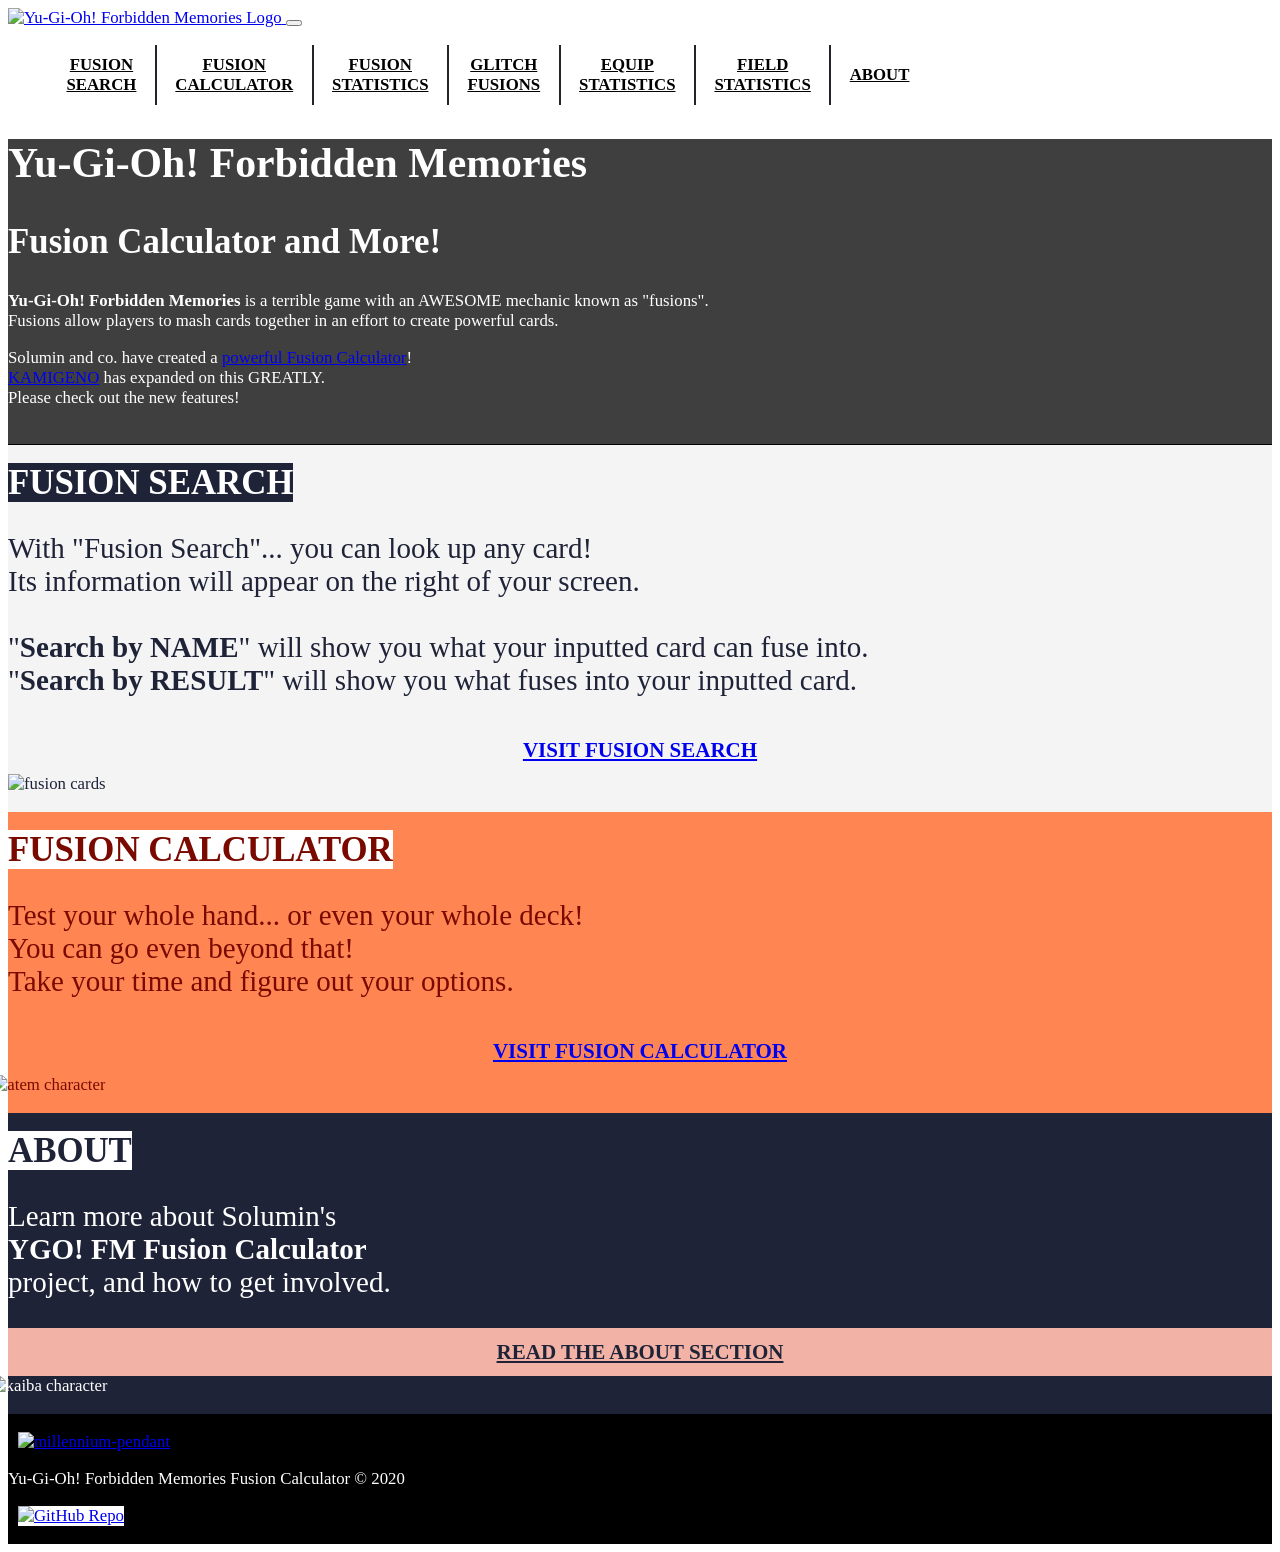
==== index.html @ 2d662b3d "Update index.html" ====
<!DOCTYPE html>
<html lang="en">
    <head>
        <meta charset="UTF-8" />
        <meta name="viewport" content="width=device-width, initial-scale=1.0" />
        <meta name="description" content="Yu-Gi-Oh! Forbidden Memories fusion list" />
        <meta name="keywords" content="Yu-Gi-Oh!, YuGiOh, Forbidden Memories, PlayStation, Fusion" />
        <meta name="robots" content="index, follow" />
        <title>Yu-Gi-Oh! Forbidden Memories Fusion Calculator</title>
        <link rel="icon" type="image/x-icon" href="public/images/yugioh.ico" />
        <link rel="stylesheet" type="text/css" href="public/styles/normalize.css" />
        <link rel="stylesheet" type="text/css" href="public/styles/bootstrap.min.css" />
        <link rel="stylesheet" type="text/css" href="public/styles/home.css" />
        <style>
            :root {
                --shared-spacing: 1.07142857rem; /* 18px reference */
            }

            /* Image 1: No space between navigation buttons and cover image */
            header.navbar {
                padding-bottom: 0 !important;
                margin-bottom: 0 !important;
            }
            main.background-vrains {
                padding-top: 0 !important;
                margin-top: 0 !important;
            }
            .container-main-fm {
                margin-top: 0 !important;
                margin-bottom: 0 !important;
                padding-top: 0 !important;
                padding-bottom: 0 !important;
            }
            .cover-playstation {
                margin-top: 0 !important;
                margin-bottom: 0 !important;
                padding-top: 0 !important;
                padding-bottom: 0 !important;
                display: block;
            }

            /* White space above "FUSION SEARCH" text and GIF; spacing below button */
            .container-fusion-search {
                border-top: 0.11904762rem solid black;
                background-color: rgb(244, 244, 245);
                color: var(--primary-font-color);
                padding-top: var(--shared-spacing) !important;
                padding-bottom: var(--shared-spacing) !important;
                margin-bottom: 0 !important;
            }

            /* R255 G134 B082 orange space above "FUSION CALCULATOR" text and Atem; spacing below button */
            .container-fusion-calculator {
                background-color: rgb(255, 134, 82);
                color: rgb(122, 10, 0);
                padding-top: var(--shared-spacing) !important;
                padding-bottom: var(--shared-spacing) !important;
                margin-bottom: 0 !important;
            }

            /* R30 G35 B55 dark blue space above "ABOUT" text and Kaiba; spacing below button */
            .container-about {
                background: rgb(30, 35, 55);
                color: var(--white-color);
                margin-top: 0 !important;
                margin-bottom: 0 !important;
                padding-top: var(--shared-spacing) !important;
                padding-bottom: var(--shared-spacing) !important;
            }

            /* Section headers flush to top of their section */
            .container-fusion-search h2,
            .container-fusion-calculator h2,
            .container-about h2 {
                margin-top: 0 !important;
                padding-top: 0 !important;
            }

            /* Artwork flush to top of their section */
            .container-fusion-search .img-group,
            .container-fusion-calculator .img-atem,
            .container-about .img-kaiba {
                margin-top: 0 !important;
                margin-bottom: 0 !important;
            }

            /* All buttons have zero bottom margin so section padding controls the exact distance */
            .index-page-button {
                margin-bottom: 0 !important;
            }

            /* Footer spacing */
            footer {
                margin-top: 0 !important;
                padding: 0 !important;
            }
            .footer-bottom {
                padding-top: var(--shared-spacing) !important;
                padding-bottom: var(--shared-spacing) !important;
            }

            /* Navigation buttons: balanced spacing based on text width across every page */
            .navbar-nav {
                display: flex;
                align-items: stretch;
                height: 100%;
            }
            .navbar-nav .nav-item {
                display: flex;
                align-items: stretch;
                justify-content: center;
                flex: 0 0 auto;
                height: 100%;
                border-right: 2px solid #212529 !important;
            }
            .navbar-nav .nav-item:last-child {
                border-right: none !important;
            }
            .navbar-nav .nav-item::after {
                content: none !important;
            }
            .navbar-nav .nav-link {
                text-align: center;
                line-height: 1.15;
                padding: 0.35rem 1.1rem !important;
                font-weight: 700;
                display: flex;
                flex-direction: column;
                justify-content: center;
                align-items: center;
                white-space: nowrap;
                height: 100%;
                min-height: 2.85714286rem;
            }
        </style>
    </head>

    <body class="d-flex flex-column min-vh-100">
        <header class="navbar navbar-expand-lg navbar-light bg-light flex-column flex-md-row pb-0 mb-0">
            <a class="navbar-brand text-truncate" href="index.html">
                <img
                    class="img-fluid ml-4"
                    id="logo"
                    src="public/images/logo.png"
                    alt="Yu-Gi-Oh! Forbidden Memories Logo"
                />
            </a>
            <button
                class="navbar-toggler"
                type="button"
                data-toggle="collapse"
                data-target="#navbarSupportedContent"
                aria-controls="navbarSupportedContent"
                aria-expanded="false"
                aria-label="Toggle navigation"
            >
                <span class="navbar-toggler-icon d-md-none p-0 mx-2 collapsed"></span>
            </button>

            <div class="collapse navbar-collapse" id="navbarSupportedContent">
                <ul class="navbar-nav ml-auto">
                    <li class="nav-item">
                        <a class="nav-link text-dark" href="fusion-search.html">
                            <span>Fusion</span>
                            <span>Search</span>
                        </a>
                    </li>
                    <li class="nav-item">
                        <a class="nav-link text-dark" href="fusion-calculator.html">
                            <span>Fusion</span>
                            <span>Calculator</span>
                        </a>
                    </li>
                    <li class="nav-item">
                        <a class="nav-link text-dark" href="fusion-stats.html">
                            <span>Fusion</span>
                            <span>Statistics</span>
                        </a>
                    </li>
                    <li class="nav-item">
                        <a class="nav-link text-dark" href="glitch-fusions.html">
                            <span>Glitch</span>
                            <span>Fusions</span>
                        </a>
                    </li>
                    <li class="nav-item">
                        <a class="nav-link text-dark" href="equip-stats.html">
                            <span>Equip</span>
                            <span>Statistics</span>
                        </a>
                    </li>
                    <li class="nav-item">
                        <a class="nav-link text-dark" href="field-stats.html">
                            <span>Field</span>
                            <span>Statistics</span>
                        </a>
                    </li>
                    <li class="nav-item">
                        <a class="nav-link text-dark" href="about.html">
                            <span>About</span>
                        </a>
                    </li>
                </ul>
            </div>
        </header>

        <main class="container-fluid background-vrains pt-0 mt-0">
            <!-- SECTION 1: Cover image flush with navbar at the top -->
            <section class="row container-main-fm pt-0 mt-0 pb-0 mb-0">
                <div class="col-md-8 offset-md-1 col-lg-5 offset-lg-1 order-sm-12 order-md-1 order-lg-1 d-flex flex-column justify-content-start pt-3 pb-4 my-0">
                    <div>
                        <h1 class="text-main mt-0 mb-3 text-white hero-title index-page-title text-nowrap" style="white-space: nowrap;">Yu-Gi-Oh! Forbidden Memories</h1>
                        <h2 class="text-main mt-4 mb-4 text-white hero-title">Fusion Calculator and More!</h2>
                    </div>

                    <div class="mt-4 mb-0">
                        <p class="mb-3 text-subtext text-white">
                            <strong>Yu-Gi-Oh! Forbidden Memories</strong> is a terrible game with an AWESOME mechanic known as "fusions".<br>
                            Fusions allow players to mash cards together in an effort to create powerful cards.
                        </p>

                        <p class="text-subtext text-white mb-0">
                            Solumin and co. have created a <a href="https://github.com/Solumin/YGO-FM-FusionCalc" target="_blank" rel="noopener noreferrer">powerful Fusion Calculator</a>!<br>
                            <a href="https://www.twitch.tv/KAMIGENO" target="_blank" rel="noopener noreferrer">KAMIGENO</a> has expanded on this GREATLY.<br>
                            Please check out the new features!
                        </p>
                    </div>
                </div>
                <div class="col-md-11 offset-md-1 col-lg-5 offset-lg-1 d-flex justify-content-center align-self-start order-md-2 order-lg-2 m-0 p-0">
                    <img
                        src="public/images/cover_playstation.webp"
                        class="img-fluid cover-playstation d-none d-sm-block m-0 p-0"
                        alt="Yu-Gi-Oh! Forbidden Memories Cover Playstation"
                    />
                </div>
            </section>

            <!-- SECTION 2: White space above "FUSION SEARCH" text and GIF; spacing below button -->
            <section class="row container-fusion-search">
                <div class="col col-lg-5 offset-lg-1 d-flex flex-column justify-content-between pb-0 mb-0">
                    <h2 class="text-main mb-0 mt-0 pt-0">
                        <span class="fusion-search"> FUSION SEARCH </span>
                    </h2>

                    <p class="h3 my-auto text-subtext">
                        With "Fusion Search"... you can look up any card!<br>
                        Its information will appear on the right of your screen.<br>
                        <br>
                        "<strong>Search by NAME</strong>" will show you what your inputted card can fuse into.<br>
                        "<strong>Search by RESULT</strong>" will show you what fuses into your inputted card.
                    </p>

                    <div class="d-flex flex-column flex-md-row mb-0 pb-0">
                        <a href="fusion-search.html" class="btn btn-lg btn-dark mx-md-4 mb-0 index-page-button">Visit Fusion Search</a>
                    </div>
                </div>
                <div class="col col-lg-5 offset-lg-1 d-none d-sm-none d-md-block align-self-start pt-0 mt-0 pb-0 mb-0">
                    <img
                        loading="lazy"
                        src="public/images/fusion.gif"
                        class="img-fluid d-none d-sm-none d-md-block img-group mt-0 mb-0"
                        alt="fusion cards"
                    />
                </div>
            </section>

            <!-- SECTION 3: R255 G134 B082 orange space above "FUSION CALCULATOR" text and Atem; spacing below button -->
            <section class="row container-fusion-calculator">
                <div class="col col-lg-5 offset-lg-1 d-flex flex-column justify-content-between pb-0 mb-0">
                    <h2 class="text-main mb-0 mt-0 pt-0">
                        <span class="fusion-calculator"> FUSION CALCULATOR </span>
                    </h2>

                    <p class="h3 my-auto text-subtext">
                        Test your whole hand... or even your whole deck!<br>
                        You can go even beyond that!<br>
                        Take your time and figure out your options.<br>
                    </p>

                    <div class="d-flex flex-column flex-md-row mb-0 pb-0">
                        <a href="fusion-calculator.html" class="btn btn-lg btn-light mx-md-4 mb-0 index-page-button">Visit Fusion Calculator</a>
                    </div>
                </div>
                <div class="col col-lg-5 offset-lg-1 d-none d-sm-none d-md-flex justify-content-md-end align-self-start pt-0 mt-0 pb-0 mb-0">
                    <img
                        loading="lazy"
                        src="public/images/atem.png"
                        class="img-fluid d-none d-sm-none d-md-block img-group img-atem mt-0 mb-0"
                        alt="atem character"
                    />
                </div>
            </section>

            <!-- SECTION 4: R30 G35 B55 dark blue space above "ABOUT" text and Kaiba; spacing below button -->
            <section class="row container-about">
                <div class="col col-lg-5 offset-lg-1 pt-0 pb-0 my-0 d-flex flex-column justify-content-between">
                    <h2 class="text-main mb-0 mt-0 pt-0"><span class="about-title"> ABOUT </span></h2>

                    <p class="h3 my-auto text-subtext">
                        Learn more about Solumin's<br>
                        <strong>YGO! FM Fusion Calculator</strong><br>
                        project, and how to get involved.
                    </p>

                    <div class="d-flex flex-column flex-md-row mb-0 pb-0">
                        <a href="about.html" class="btn btn-lg btn-about mb-0 mx-md-4 index-page-button">READ THE ABOUT SECTION</a>
                    </div>
                </div>
                <div class="col col-lg-5 offset-lg-1 pt-0 pb-0 my-0 d-none d-sm-none d-md-block align-self-start">
                    <img
                        loading="lazy"
                        src="public/images/kaiba.png"
                        class="img-fluid mt-0 mb-0 ml-auto d-none d-sm-none d-md-block d-flex img-group img-kaiba"
                        alt="kaiba character"
                    />
                </div>
            </section>
        </main>

        <footer class="container-fluid mt-0 p-0">
            <div class="row footer-bottom m-0">
                <div class="col text-center p-0 my-0">
                    <a
                        class="d-inline m-0 p-0 text-decoration-none"
                        href="index.html"
                        rel="noopener noreferrer"
                    >
                        <img
                            loading="lazy"
                            class="millennium-pendant"
                            src="public/images/item.png"
                            alt="millennium-pendant"
                        />
                    </a>
                    <p class="my-0 text-white d-inline">
                        Yu-Gi-Oh! Forbidden Memories Fusion Calculator © 2020
                    </p>
                    <a
                        class="d-inline m-0 p-0"
                        href="https://github.com/Solumin/YGO-FM-FusionCalc"
                        rel="noopener noreferrer"
                        target="_blank"
                    >
                        <img
                            loading="lazy"
                            class="gh-logo"
                            src="https://simpleicons.org/icons/github.svg"
                            alt="GitHub Repo"
                        />
                    </a>
                </div>
            </div>
        </footer>

        <script type="text/javascript" src="public/javascripts/jquery-3.5.1.min.js"></script>
        <script type="text/javascript" src="public/javascripts/bootstrap.bundle.min.js"></script>
        <script type="text/javascript">
            const ATEM_MANUAL_OFFSET = 0;
            const KAIBA_MANUAL_OFFSET = 2;

            let atemNaturalTransparentPadding = 0;
            let kaibaNaturalTransparentPadding = 0;

            function detectImageTransparency(img, callback) {
                if (!img || !img.complete || img.naturalWidth === 0) return;
                try {
                    const canvas = document.createElement("canvas");
                    canvas.width = img.naturalWidth;
                    canvas.height = img.naturalHeight;
                    const ctx = canvas.getContext("2d");
                    ctx.drawImage(img, 0, 0);
                    const imgData = ctx.getImageData(0, 0, canvas.width, canvas.height).data;

                    let maxX = 0;
                    for (let y = 0; y < canvas.height; y++) {
                        for (let x = canvas.width - 1; x > maxX; x--) {
                            const alpha = imgData[(y * canvas.width + x) * 4 + 3];
                            if (alpha > 15) {
                                maxX = x;
                                break;
                            }
                        }
                    }
                    if (maxX > 0) {
                        callback((canvas.width - 1) - maxX);
                    }
                } catch (e) {
                    // Safe fallback for local file://
                }
            }

            function alignElementsToGif() {
                const fusionGif = document.querySelector(".container-fusion-search .img-group");
                const cover = document.querySelector(".cover-playstation");
                const atem = document.querySelector(".container-fusion-calculator .img-atem");
                const kaiba = document.querySelector(".container-about .img-kaiba");

                if (!fusionGif || fusionGif.offsetParent === null) return;

                if (cover) cover.style.transform = "none";
                if (atem) atem.style.transform = "none";
                if (kaiba) kaiba.style.transform = "none";

                requestAnimationFrame(() => {
                    const gifRight = fusionGif.getBoundingClientRect().right;

                    // 1. Align Playstation Cover
                    if (cover && cover.offsetParent !== null) {
                        const coverRight = cover.getBoundingClientRect().right;
                        cover.style.transform = `translateX(${gifRight - coverRight}px)`;
                    }

                    // 2. Align Atem's right-most pixel to the GIF's right-most pixel
                    if (atem && atem.offsetParent !== null) {
                        const atemRect = atem.getBoundingClientRect();
                        const scaleA = atem.naturalWidth ? (atemRect.width / atem.naturalWidth) : 1;
                        const visiblePaddingScaledA = atemNaturalTransparentPadding * scaleA;
                        const shiftA = (gifRight - atemRect.right) + visiblePaddingScaledA + ATEM_MANUAL_OFFSET;
                        atem.style.transform = `translateX(${shiftA}px)`;
                    }

                    // 3. Align Kaiba's right-most pixel to Atem (+2px offset)
                    if (kaiba && kaiba.offsetParent !== null) {
                        const kaibaRect = kaiba.getBoundingClientRect();
                        const scaleK = kaiba.naturalWidth ? (kaibaRect.width / kaiba.naturalWidth) : 1;
                        const visiblePaddingScaledK = kaibaNaturalTransparentPadding * scaleK;
                        const shiftK = (gifRight - kaibaRect.right) + visiblePaddingScaledK + KAIBA_MANUAL_OFFSET;
                        kaiba.style.transform = `translateX(${shiftK}px)`;
                    }
                });
            }

            function scheduleAlignment() {
                alignElementsToGif();
                requestAnimationFrame(alignElementsToGif);
            }

            window.addEventListener("load", () => {
                const atemImg = document.querySelector(".container-fusion-calculator .img-atem");
                const kaibaImg = document.querySelector(".container-about .img-kaiba");
                if (atemImg) detectImageTransparency(atemImg, val => { atemNaturalTransparentPadding = val; });
                if (kaibaImg) detectImageTransparency(kaibaImg, val => { kaibaNaturalTransparentPadding = val; });
                scheduleAlignment();
            });

            window.addEventListener("resize", scheduleAlignment);

            const fusionGif = document.querySelector(".container-fusion-search .img-group");
            const atemImg = document.querySelector(".container-fusion-calculator .img-atem");
            const kaibaImg = document.querySelector(".container-about .img-kaiba");
            const coverImg = document.querySelector(".cover-playstation");

            if (fusionGif) fusionGif.addEventListener("load", scheduleAlignment);
            if (atemImg) {
                atemImg.addEventListener("load", () => {
                    detectImageTransparency(atemImg, val => { atemNaturalTransparentPadding = val; });
                    scheduleAlignment();
                });
            }
            if (kaibaImg) {
                kaibaImg.addEventListener("load", () => {
                    detectImageTransparency(kaibaImg, val => { kaibaNaturalTransparentPadding = val; });
                    scheduleAlignment();
                });
            }

            if (typeof ResizeObserver !== "undefined") {
                const alignmentObserver = new ResizeObserver(scheduleAlignment);
                if (fusionGif) alignmentObserver.observe(fusionGif);
                if (coverImg) alignmentObserver.observe(coverImg);
                if (atemImg) alignmentObserver.observe(atemImg);
                if (kaibaImg) alignmentObserver.observe(kaibaImg);
            }
        </script>
    </body>
</html>
---- public/styles/home.css ----
/*
 * ------------------------------------------------------------
 * FILE: public/styles/home.css
 * ------------------------------------------------------------
 *
 * Project-wide typography, color palette, navigation bar,
 * section layout, and footer styles for Forbidden Memories.
 */


/*
 * ------------------------------------------------------------
 * 1. ROOT VARIABLES & GLOBAL TYPOGRAPHY
 *
 * Base font sizes, color variables, and typography defaults.
 * ------------------------------------------------------------
 */

:root {
    --black-color: #000000;
    --white-color: #FFFFFF;
    --gray-color: #4E4E4E;
    --primary-font-color: rgb(30, 35, 55);
    --shared-spacing: 1.07142857rem; /* 18px reference based on 16.8px root */
}

html {
    font-size: 16.8px;
}

body,
body *,
body *::before,
body *::after {
    font-family: Verdana !important;
}

body {
    font-size: 1rem;
    color: #000000;
}

/* Nothing used as page text is smaller than H6/base (16.8px). */
small,
.small,
sub,
sup,
.initialism,
.blockquote-footer,
figure.figure figcaption {
    font-size: 0.5rem !important;
}

h1, .h1 { font-size: 41.803776px; }
h2, .h2 { font-size: 34.83648px; }
h3, .h3 { font-size: 29.0304px; }
h4, .h4 { font-size: 24.192px; }
h5, .h5 { font-size: 20.16px; }
h6, .h6 { font-size: 16.8px; }

.text-dark,
.text-body {
    color: #000000 !important;
}

.text-white {
    color: #FFFFFF !important;
}

.text-secondary,
.text-muted,
.text-black-50 {
    color: #4E4E4E !important;
}

.text-main,
.text-subtext {
    font-family: Verdana !important;
}


/*
 * ------------------------------------------------------------
 * 2. FORM & INPUT CONTROLS
 *
 * Input field alignments and micro-adjustments.
 * ------------------------------------------------------------
 */

/* Shift text inside text-entry boxes down by exactly 1px without moving the boxes. */
input[type="text"],
input:not([type]) {
    padding-top: calc(0.375rem + 0.05952381rem);
    padding-bottom: calc(0.375rem - 0.05952381rem);
}


/*
 * ------------------------------------------------------------
 * 3. NAVIGATION BAR
 *
 * Spaced navigation buttons, 2-row link stacking,
 * and unbroken vertical dividers.
 * ------------------------------------------------------------
 */

.navbar {
    flex-direction: row;
    padding-bottom: 0 !important;
    margin-bottom: 0 !important;
}

#logo {
    height: 5rem;
}

/* Each navigation button receives balanced spacing based on text width */
.navbar-nav {
    display: flex;
    align-items: stretch;
    height: 100%;
}

.navbar-nav .nav-item {
    display: flex;
    align-items: stretch;
    justify-content: center;
    flex: 0 0 auto;
    height: 100%;
    border-right: 2px solid #212529 !important;
}

.navbar-nav .nav-item:last-child {
    border-right: none !important;
}

.navbar-nav .nav-item::after {
    content: none !important;
}

.navbar-nav .nav-link {
    font-weight: 700 !important;
    font-size: 1rem !important;
    text-transform: uppercase !important;
    text-align: center;
    line-height: 1.15;
    padding: 0.35rem 1.1rem !important;
    display: flex;
    flex-direction: column;
    justify-content: center;
    align-items: center;
    white-space: nowrap;
    height: 100%;
    min-height: 2.85714286rem;
}


/*
 * ------------------------------------------------------------
 * 4. BACKGROUND THEMES & HERO CONTAINERS
 *
 * Page wrappers, hero animations, and artwork backgrounds.
 * ------------------------------------------------------------
 */

.polymerization {
    width: 100%;
    background: linear-gradient(rgba(0, 0, 0, 0.5), rgba(0, 0, 0, 0.5)),
        url("../images/fusion_background.jpg");
    background-repeat: repeat-y;
    background-position: center;
    background-size: cover;
}

.fusion-calculator-page.polymerization {
    background-repeat: no-repeat;
    background-position: center top;
    background-size: cover;
    background-attachment: fixed;
}

.background-vrains {
    width: 100%;
    background: linear-gradient(rgba(0, 0, 0, 0.5), rgba(0, 0, 0, 0.5)),
        url("../images/background.png");
    background-repeat: no-repeat;
    background-position: center;
    background-size: cover;
}

.hero-title {
    animation: fromlefttoright 1s 1;
}

@keyframes fromlefttoright {
    0% { transform: translateX(-50%); }
    100% { transform: translateX(0%); }
}

#container-space {
    height: 29.76190476rem;
    background: linear-gradient(rgba(0, 0, 0, 0.5), rgba(0, 0, 0, 0.5)),
        url("../images/lost_memories.jpg");
    background-repeat: no-repeat;
    background-position: center;
    background-size: cover;
    text-shadow: 0.11904762rem 0.11904762rem 0.35714286rem black;
}


/*
 * ------------------------------------------------------------
 * 5. CONTENT SECTIONS & BUTTON LAYOUT
 *
 * Section themes, top-header padding, and flush bottom edges.
 * ------------------------------------------------------------
 */

.img-group {
    pointer-events: none;
}

/* Section 1: Main hero container (no space above or below cover image) */
.container-main-fm {
    background: rgba(0, 0, 0, 0.5);
    margin-top: 0 !important;
    margin-bottom: 0 !important;
    padding-top: 0 !important;
    padding-bottom: 0 !important;
}

.cover-playstation {
    display: block;
    margin-top: 0 !important;
    margin-bottom: 0 !important;
}

.index-page-title {
    white-space: nowrap;
}

/* Section 2: Fusion Search (white space above text and GIF; spacing below button) */
.container-fusion-search {
    border-top: 0.11904762rem solid black;
    background-color: rgb(244, 244, 245);
    color: var(--primary-font-color);
    padding-top: var(--shared-spacing) !important;
    padding-bottom: var(--shared-spacing) !important;
    margin-bottom: 0 !important;
}

.fusion-search {
    background-color: var(--primary-font-color);
    color: var(--white-color);
}

/* Section 3: Fusion Calculator (orange space above text and Atem; spacing below button) */
.container-fusion-calculator {
    background-color: rgb(255, 134, 82);
    color: rgb(122, 10, 0);
    padding-top: var(--shared-spacing) !important;
    padding-bottom: var(--shared-spacing) !important;
    margin-bottom: 0 !important;
}

.fusion-calculator {
    background-color: var(--white-color);
}

/* Section 4: About (dark blue space above text and Kaiba; spacing below button) */
.container-about {
    background: rgb(30, 35, 55);
    color: var(--white-color);
    margin-top: 0 !important;
    margin-bottom: 0 !important;
    padding-top: var(--shared-spacing) !important;
    padding-bottom: var(--shared-spacing) !important;
}

/* Section titles flush with section top padding */
.container-fusion-search h2,
.container-fusion-calculator h2,
.container-about h2 {
    margin-top: 0 !important;
    padding-top: 0 !important;
}

.about-title {
    background-color: var(--white-color);
    color: var(--primary-font-color);
}

.btn-about {
    color: rgb(30, 35, 55);
    background-color: rgb(243, 178, 166);
}

.btn-about:hover {
    color: rgb(12, 14, 22);
    background-color: rgb(237, 139, 121);
}

#reset-btn {
    width: 10.71428571rem;
}

/* Bottom elements flush to section bottom */
.container-fusion-search .img-group,
.container-fusion-calculator .img-atem,
.container-about .img-kaiba {
    margin-top: 0 !important;
    margin-bottom: 0 !important;
}

/* The three large content buttons on index.html */
.index-page-button {
    height: 2.85714286rem;
    display: flex;
    align-items: center;
    justify-content: center;
    font-size: 1.25rem !important;
    font-weight: 700 !important;
    text-transform: uppercase !important;
    margin-bottom: 0 !important;
}


/*
 * ------------------------------------------------------------
 * 6. FOOTER
 *
 * Page footer and icon dimensions.
 * ------------------------------------------------------------
 */

footer {
    margin-top: 0 !important;
    padding: 0 !important;
}

.footer-bottom {
    background-color: var(--black-color);
    padding-top: var(--shared-spacing) !important;
    padding-bottom: var(--shared-spacing) !important;
}

.millennium-pendant,
.gh-logo {
    height: 1rem;
    width: 1rem;
    margin-left: 0.5952381rem;
}

.gh-logo {
    background-color: #FFFFFF;
}


/*
 * ------------------------------------------------------------
 * 7. RESPONSIVE MEDIA QUERIES
 *
 * Breakpoints for narrow screens and mobile devices.
 * ------------------------------------------------------------
 */

@media (max-width: 45.6547619rem) {
    #container-space {
        height: 17.85714286rem;
    }

    .hero-title {
        text-align: center;
        white-space: nowrap;
        margin-left: -0.89285714rem;
        margin-right: -0.89285714rem;
    }

    .text-subtext {
        font-size: 1.2rem;
    }

    .footer-bottom {
        font-size: 1rem;
    }
}


/*
 * ------------------------------------------------------------
 * END OF FILE
 * ------------------------------------------------------------
 */
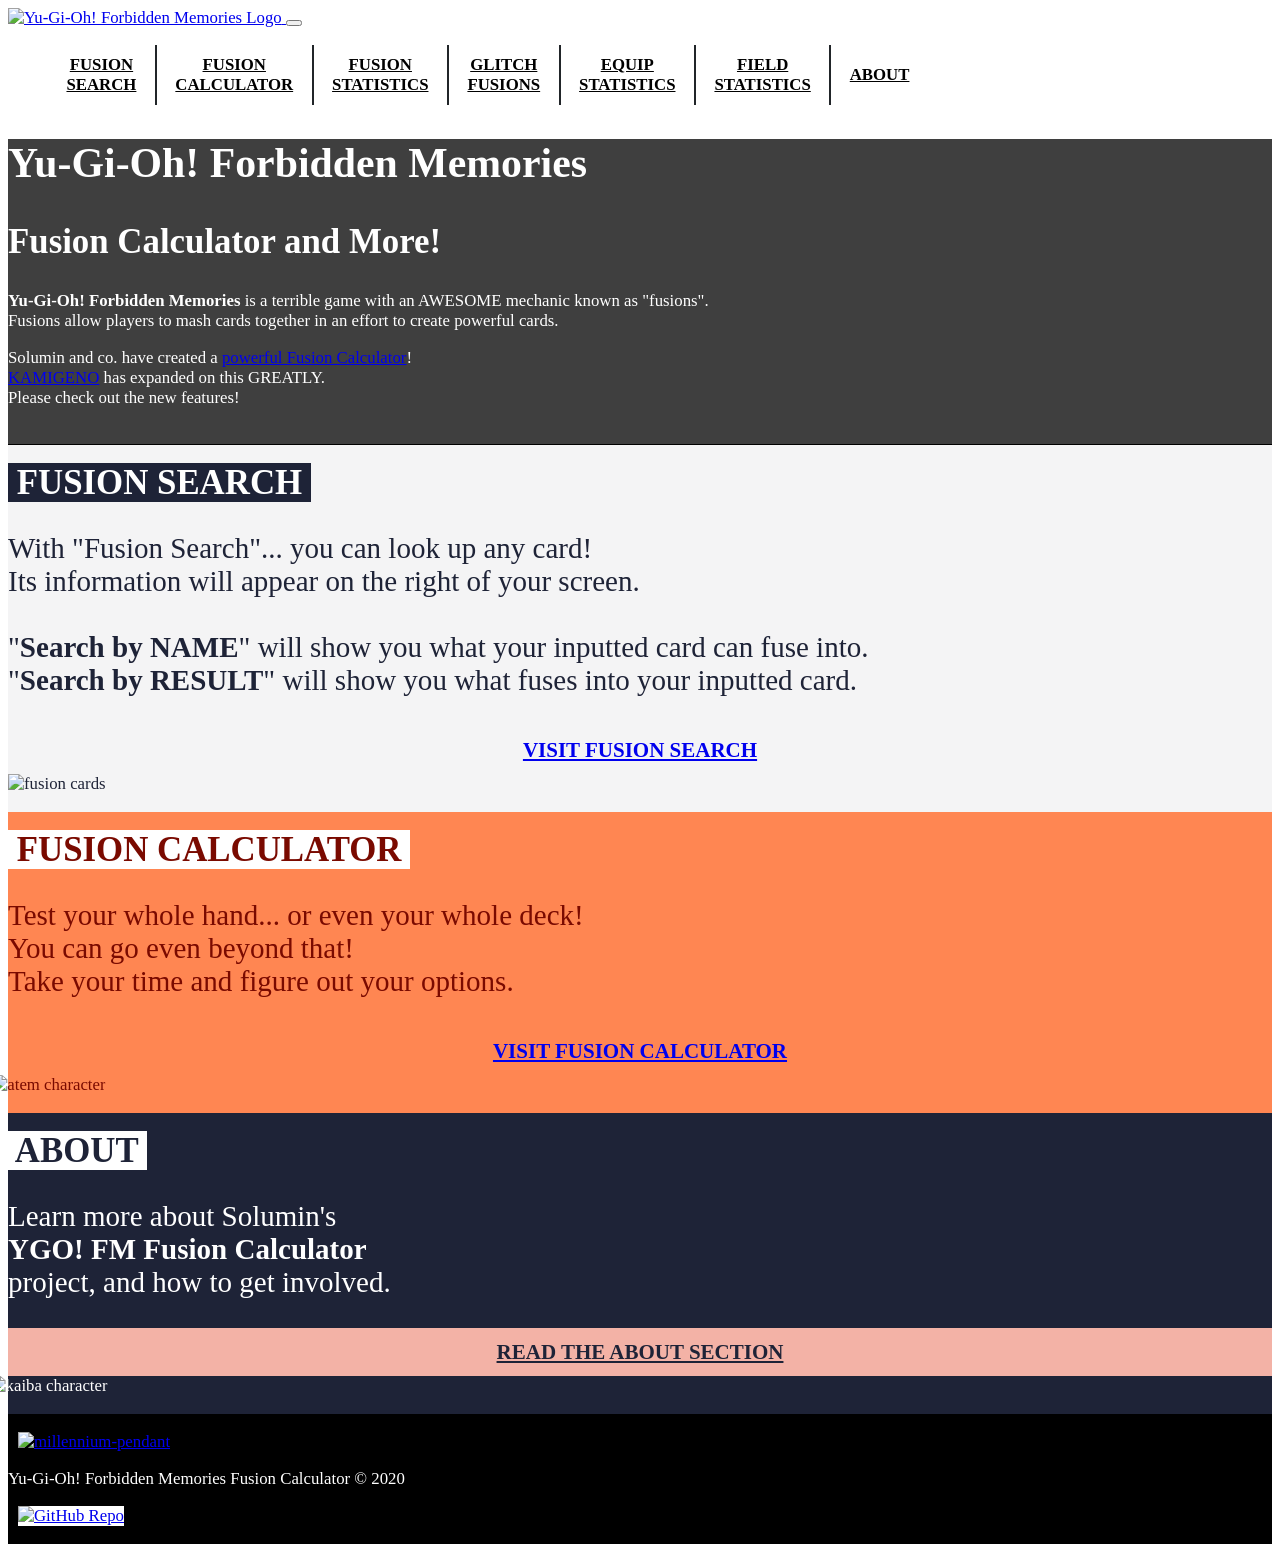
==== commit 73b4928f: "Update index.html" ====
--- a/index.html
+++ b/index.html
@@ -239,7 +239,7 @@
             <section class="row container-fusion-search">
                 <div class="col col-lg-5 offset-lg-1 d-flex flex-column justify-content-between pb-0 mb-0">
                     <h2 class="text-main mb-0 mt-0 pt-0">
-                        <span class="fusion-search"> FUSION SEARCH </span>
+                        <span class="fusion-search"> FUSION SEARCH </span>
                     </h2>
 
                     <p class="h3 my-auto text-subtext">
@@ -268,7 +268,7 @@
             <section class="row container-fusion-calculator">
                 <div class="col col-lg-5 offset-lg-1 d-flex flex-column justify-content-between pb-0 mb-0">
                     <h2 class="text-main mb-0 mt-0 pt-0">
-                        <span class="fusion-calculator"> FUSION CALCULATOR </span>
+                        <span class="fusion-calculator"> FUSION CALCULATOR </span>
                     </h2>
 
                     <p class="h3 my-auto text-subtext">
@@ -294,7 +294,7 @@
             <!-- SECTION 4: R30 G35 B55 dark blue space above "ABOUT" text and Kaiba; spacing below button -->
             <section class="row container-about">
                 <div class="col col-lg-5 offset-lg-1 pt-0 pb-0 my-0 d-flex flex-column justify-content-between">
-                    <h2 class="text-main mb-0 mt-0 pt-0"><span class="about-title"> ABOUT </span></h2>
+                    <h2 class="text-main mb-0 mt-0 pt-0"><span class="about-title"> ABOUT </span></h2>
 
                     <p class="h3 my-auto text-subtext">
                         Learn more about Solumin's<br>
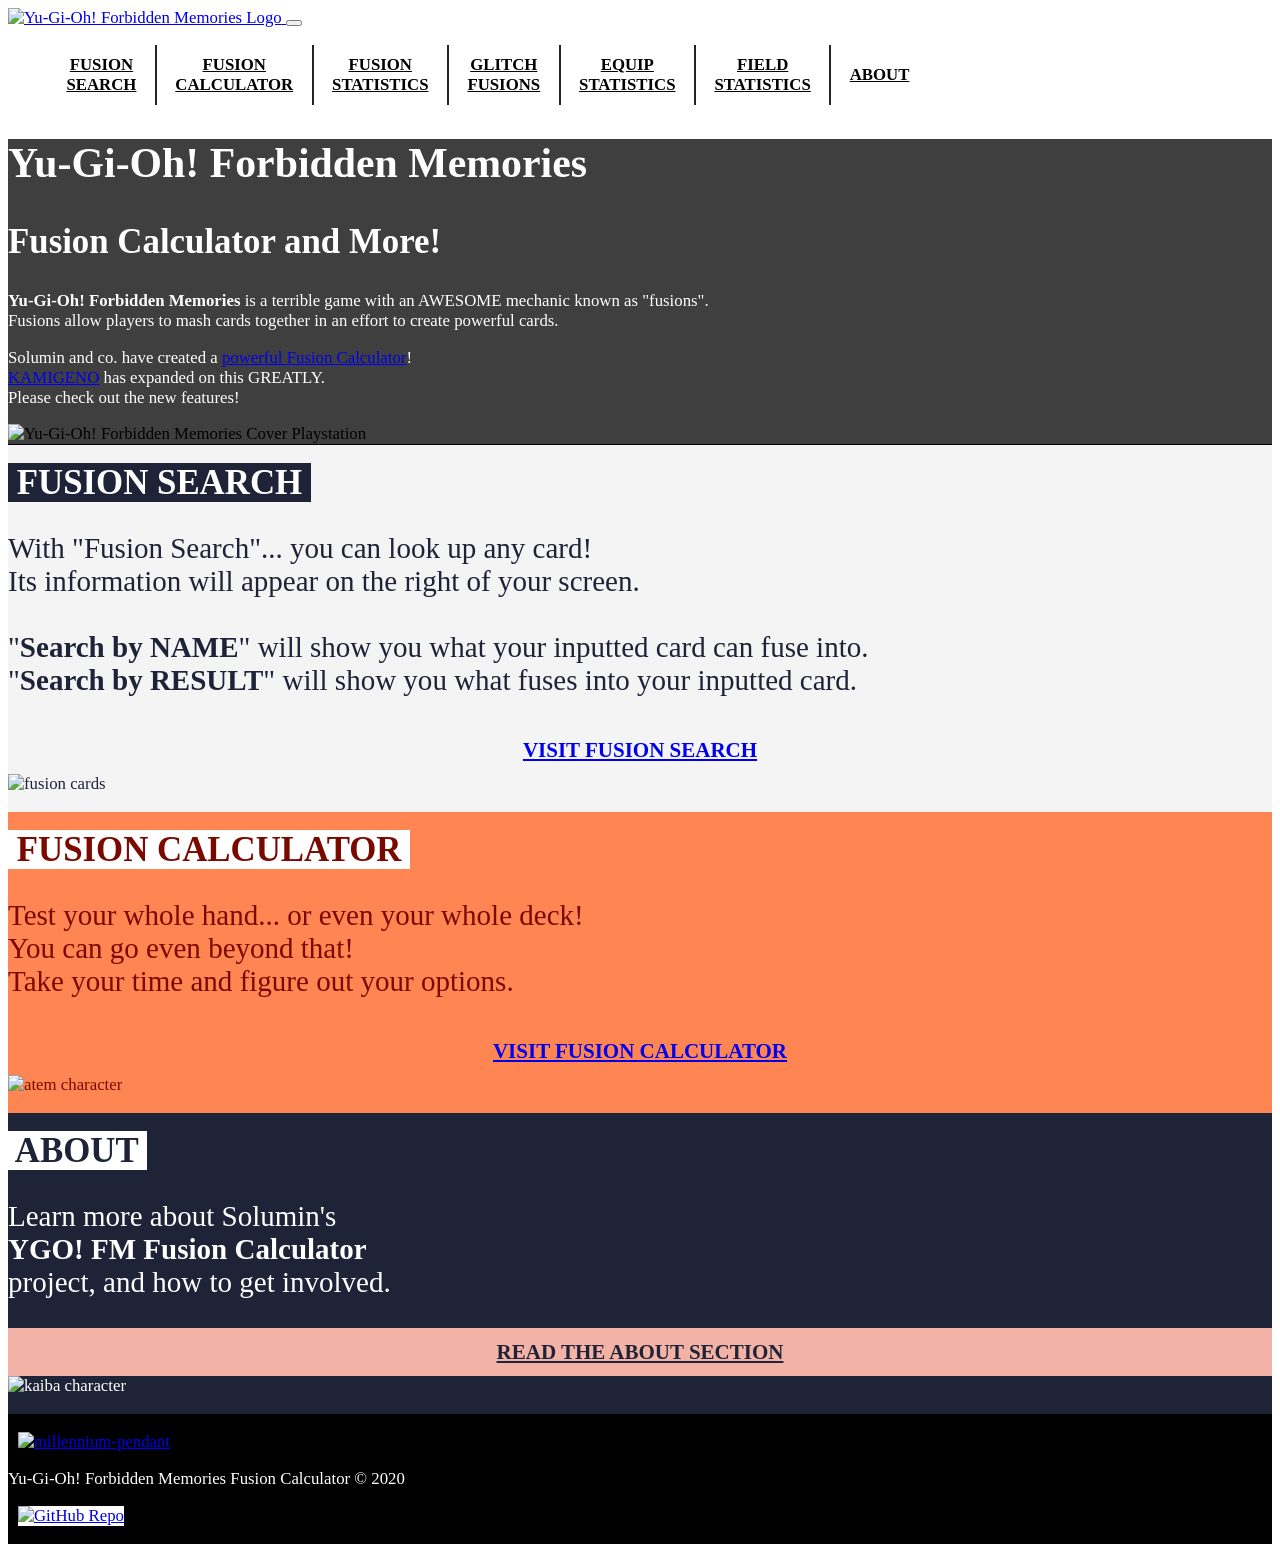
==== commit ce1b47e6: "Update index.html" ====
--- a/index.html
+++ b/index.html
@@ -16,7 +16,7 @@
                 --shared-spacing: 1.07142857rem; /* 18px reference */
             }
 
-            /* Image 1: No space between navigation buttons and cover image */
+            /* Image 1: No space between navigation buttons and cover image. */
             header.navbar {
                 padding-bottom: 0 !important;
                 margin-bottom: 0 !important;
@@ -39,7 +39,7 @@
                 display: block;
             }
 
-            /* White space above "FUSION SEARCH" text and GIF; spacing below button */
+            /* White space above "FUSION SEARCH" text and GIF; Spacing below button. */
             .container-fusion-search {
                 border-top: 0.11904762rem solid black;
                 background-color: rgb(244, 244, 245);
@@ -49,7 +49,7 @@
                 margin-bottom: 0 !important;
             }
 
-            /* R255 G134 B082 orange space above "FUSION CALCULATOR" text and Atem; spacing below button */
+            /* R255 G134 B082 orange space above "FUSION CALCULATOR" text and Atem; Spacing below button. */
             .container-fusion-calculator {
                 background-color: rgb(255, 134, 82);
                 color: rgb(122, 10, 0);
@@ -58,7 +58,7 @@
                 margin-bottom: 0 !important;
             }
 
-            /* R30 G35 B55 dark blue space above "ABOUT" text and Kaiba; spacing below button */
+            /* R30 G35 B55 dark blue space above "ABOUT" text and Kaiba; Spacing below button. */
             .container-about {
                 background: rgb(30, 35, 55);
                 color: var(--white-color);
@@ -68,7 +68,7 @@
                 padding-bottom: var(--shared-spacing) !important;
             }
 
-            /* Section headers flush to top of their section */
+            /* Section headers flush to top of their section. */
             .container-fusion-search h2,
             .container-fusion-calculator h2,
             .container-about h2 {
@@ -76,7 +76,7 @@
                 padding-top: 0 !important;
             }
 
-            /* Artwork flush to top of their section */
+            /* Artwork flush to top of their section. */
             .container-fusion-search .img-group,
             .container-fusion-calculator .img-atem,
             .container-about .img-kaiba {
@@ -84,12 +84,12 @@
                 margin-bottom: 0 !important;
             }
 
-            /* All buttons have zero bottom margin so section padding controls the exact distance */
+            /* All buttons have 0 bottom margin so section padding controls the exact distance. */
             .index-page-button {
                 margin-bottom: 0 !important;
             }
 
-            /* Footer spacing */
+            /* Footer spacing. */
             footer {
                 margin-top: 0 !important;
                 padding: 0 !important;
@@ -99,7 +99,7 @@
                 padding-bottom: var(--shared-spacing) !important;
             }
 
-            /* Navigation buttons: balanced spacing based on text width across every page */
+            /* Navigation buttons: Balanced spacing based on text width across every page. */
             .navbar-nav {
                 display: flex;
                 align-items: stretch;
@@ -205,7 +205,7 @@
         </header>
 
         <main class="container-fluid background-vrains pt-0 mt-0">
-            <!-- SECTION 1: Cover image flush with navbar at the top -->
+            <!-- SECTION 1: Cover image flush with navbar at the top. -->
             <section class="row container-main-fm pt-0 mt-0 pb-0 mb-0">
                 <div class="col-md-8 offset-md-1 col-lg-5 offset-lg-1 order-sm-12 order-md-1 order-lg-1 d-flex flex-column justify-content-start pt-3 pb-4 my-0">
                     <div>
@@ -235,7 +235,7 @@
                 </div>
             </section>
 
-            <!-- SECTION 2: White space above "FUSION SEARCH" text and GIF; spacing below button -->
+            <!-- SECTION 2: White space above "FUSION SEARCH" text and GIF; Spacing below button. -->
             <section class="row container-fusion-search">
                 <div class="col col-lg-5 offset-lg-1 d-flex flex-column justify-content-between pb-0 mb-0">
                     <h2 class="text-main mb-0 mt-0 pt-0">
@@ -264,7 +264,7 @@
                 </div>
             </section>
 
-            <!-- SECTION 3: R255 G134 B082 orange space above "FUSION CALCULATOR" text and Atem; spacing below button -->
+            <!-- SECTION 3: R255 G134 B082 orange space above "FUSION CALCULATOR" text and Atem; Spacing below button. -->
             <section class="row container-fusion-calculator">
                 <div class="col col-lg-5 offset-lg-1 d-flex flex-column justify-content-between pb-0 mb-0">
                     <h2 class="text-main mb-0 mt-0 pt-0">
@@ -291,7 +291,7 @@
                 </div>
             </section>
 
-            <!-- SECTION 4: R30 G35 B55 dark blue space above "ABOUT" text and Kaiba; spacing below button -->
+            <!-- SECTION 4: R30 G35 B55 dark blue space above "ABOUT" text and Kaiba; Spacing below button. -->
             <section class="row container-about">
                 <div class="col col-lg-5 offset-lg-1 pt-0 pb-0 my-0 d-flex flex-column justify-content-between">
                     <h2 class="text-main mb-0 mt-0 pt-0"><span class="about-title"> ABOUT </span></h2>
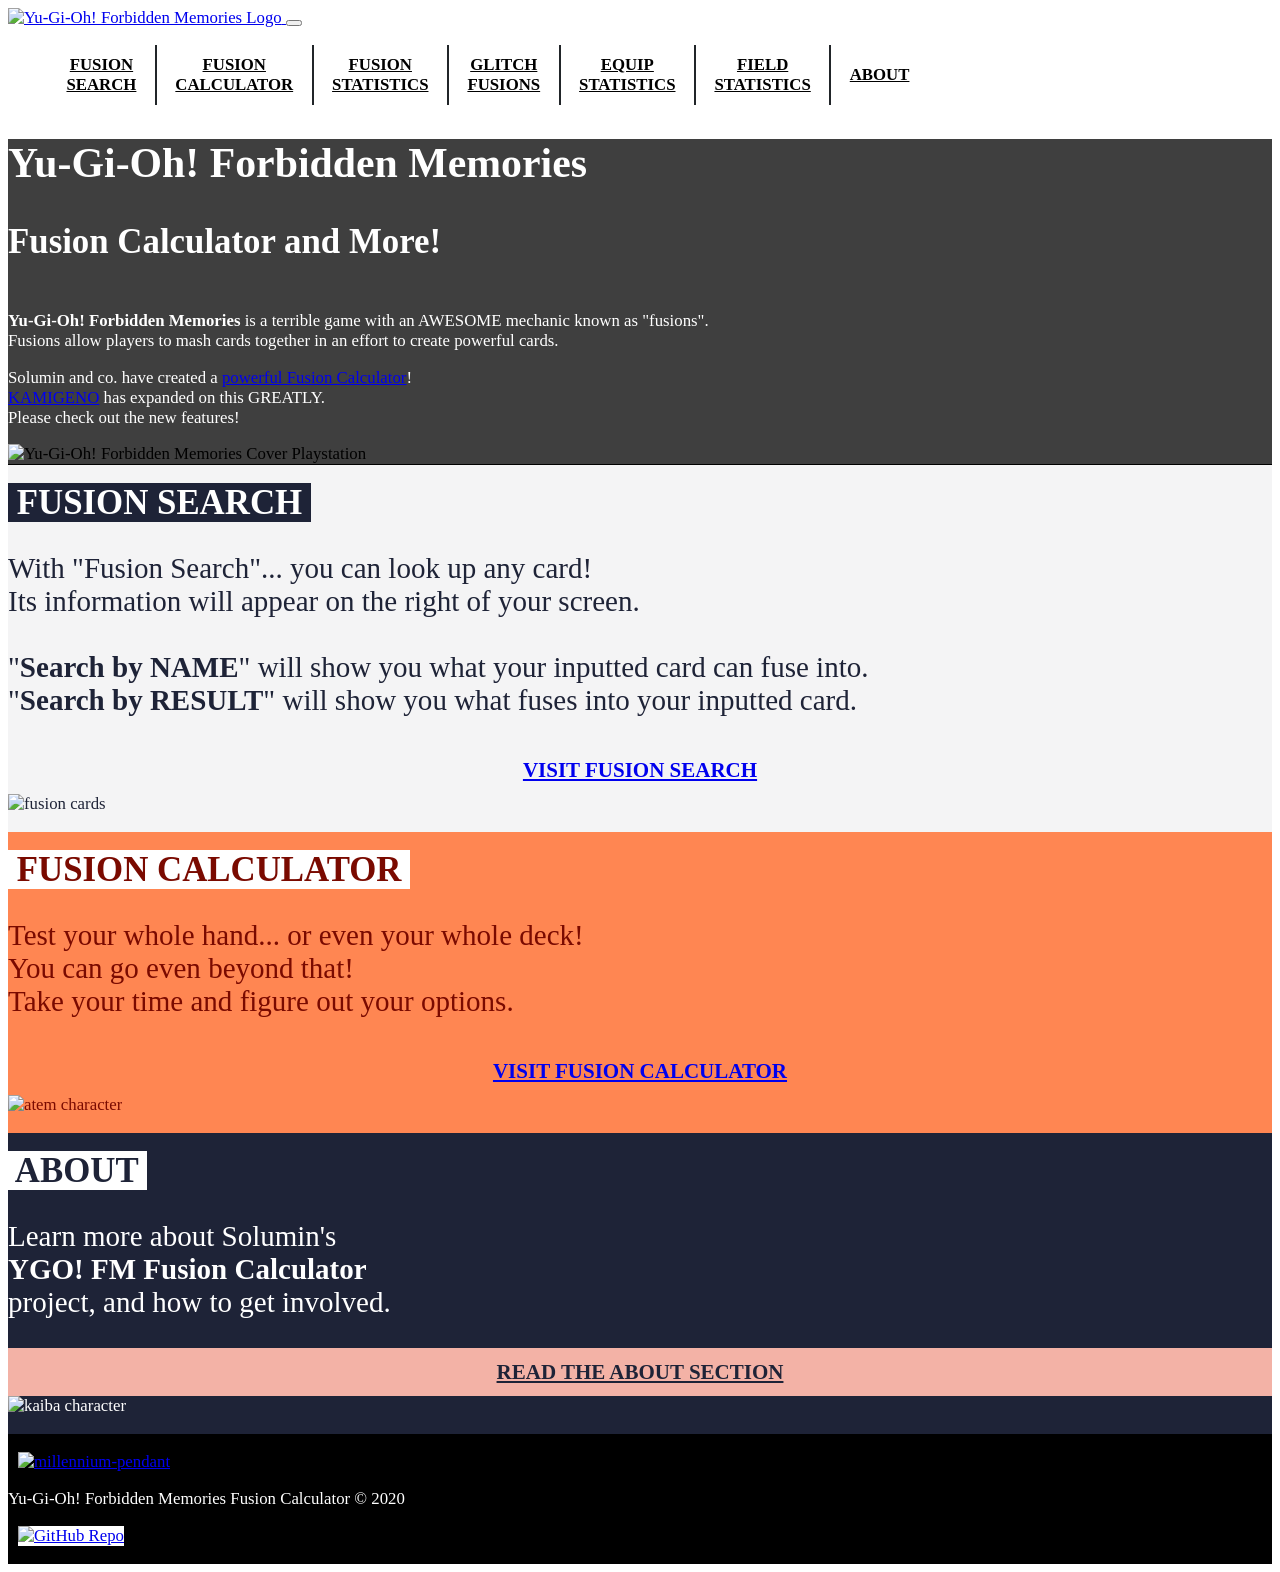
==== commit d307dff5: "Update index.html" ====
--- a/index.html
+++ b/index.html
@@ -11,132 +11,10 @@
         <link rel="stylesheet" type="text/css" href="public/styles/normalize.css" />
         <link rel="stylesheet" type="text/css" href="public/styles/bootstrap.min.css" />
         <link rel="stylesheet" type="text/css" href="public/styles/home.css" />
-        <style>
-            :root {
-                --shared-spacing: 1.07142857rem; /* 18px reference */
-            }
-
-            /* Image 1: No space between navigation buttons and cover image. */
-            header.navbar {
-                padding-bottom: 0 !important;
-                margin-bottom: 0 !important;
-            }
-            main.background-vrains {
-                padding-top: 0 !important;
-                margin-top: 0 !important;
-            }
-            .container-main-fm {
-                margin-top: 0 !important;
-                margin-bottom: 0 !important;
-                padding-top: 0 !important;
-                padding-bottom: 0 !important;
-            }
-            .cover-playstation {
-                margin-top: 0 !important;
-                margin-bottom: 0 !important;
-                padding-top: 0 !important;
-                padding-bottom: 0 !important;
-                display: block;
-            }
-
-            /* White space above "FUSION SEARCH" text and GIF; Spacing below button. */
-            .container-fusion-search {
-                border-top: 0.11904762rem solid black;
-                background-color: rgb(244, 244, 245);
-                color: var(--primary-font-color);
-                padding-top: var(--shared-spacing) !important;
-                padding-bottom: var(--shared-spacing) !important;
-                margin-bottom: 0 !important;
-            }
-
-            /* R255 G134 B082 orange space above "FUSION CALCULATOR" text and Atem; Spacing below button. */
-            .container-fusion-calculator {
-                background-color: rgb(255, 134, 82);
-                color: rgb(122, 10, 0);
-                padding-top: var(--shared-spacing) !important;
-                padding-bottom: var(--shared-spacing) !important;
-                margin-bottom: 0 !important;
-            }
-
-            /* R30 G35 B55 dark blue space above "ABOUT" text and Kaiba; Spacing below button. */
-            .container-about {
-                background: rgb(30, 35, 55);
-                color: var(--white-color);
-                margin-top: 0 !important;
-                margin-bottom: 0 !important;
-                padding-top: var(--shared-spacing) !important;
-                padding-bottom: var(--shared-spacing) !important;
-            }
-
-            /* Section headers flush to top of their section. */
-            .container-fusion-search h2,
-            .container-fusion-calculator h2,
-            .container-about h2 {
-                margin-top: 0 !important;
-                padding-top: 0 !important;
-            }
-
-            /* Artwork flush to top of their section. */
-            .container-fusion-search .img-group,
-            .container-fusion-calculator .img-atem,
-            .container-about .img-kaiba {
-                margin-top: 0 !important;
-                margin-bottom: 0 !important;
-            }
-
-            /* All buttons have 0 bottom margin so section padding controls the exact distance. */
-            .index-page-button {
-                margin-bottom: 0 !important;
-            }
-
-            /* Footer spacing. */
-            footer {
-                margin-top: 0 !important;
-                padding: 0 !important;
-            }
-            .footer-bottom {
-                padding-top: var(--shared-spacing) !important;
-                padding-bottom: var(--shared-spacing) !important;
-            }
-
-            /* Navigation buttons: Balanced spacing based on text width across every page. */
-            .navbar-nav {
-                display: flex;
-                align-items: stretch;
-                height: 100%;
-            }
-            .navbar-nav .nav-item {
-                display: flex;
-                align-items: stretch;
-                justify-content: center;
-                flex: 0 0 auto;
-                height: 100%;
-                border-right: 2px solid #212529 !important;
-            }
-            .navbar-nav .nav-item:last-child {
-                border-right: none !important;
-            }
-            .navbar-nav .nav-item::after {
-                content: none !important;
-            }
-            .navbar-nav .nav-link {
-                text-align: center;
-                line-height: 1.15;
-                padding: 0.35rem 1.1rem !important;
-                font-weight: 700;
-                display: flex;
-                flex-direction: column;
-                justify-content: center;
-                align-items: center;
-                white-space: nowrap;
-                height: 100%;
-                min-height: 2.85714286rem;
-            }
-        </style>
     </head>
 
     <body class="d-flex flex-column min-vh-100">
-        <header class="navbar navbar-expand-lg navbar-light bg-light flex-column flex-md-row pb-0 mb-0">
+        <header class="navbar navbar-expand-lg navbar-light bg-light">
             <a class="navbar-brand text-truncate" href="index.html">
                 <img
                     class="img-fluid ml-4"
@@ -206,15 +84,16 @@
 
         <main class="container-fluid background-vrains pt-0 mt-0">
             <!-- SECTION 1: Cover image flush with navbar at the top. -->
-            <section class="row container-main-fm pt-0 mt-0 pb-0 mb-0">
-                <div class="col-md-8 offset-md-1 col-lg-5 offset-lg-1 order-sm-12 order-md-1 order-lg-1 d-flex flex-column justify-content-start pt-3 pb-4 my-0">
+            <section class="row container-main-fm">
+                <div class="col-md-8 offset-md-1 col-lg-5 offset-lg-1 order-sm-12 order-md-1 d-flex flex-column justify-content-start pt-3 pb-4 my-0">
                     <div>
-                        <h1 class="text-main mt-0 mb-3 text-white hero-title index-page-title text-nowrap" style="white-space: nowrap;">Yu-Gi-Oh! Forbidden Memories</h1>
+                        <h1 class="text-main mt-0 mb-3 text-white hero-title index-page-title">Yu-Gi-Oh! Forbidden Memories</h1>
                         <h2 class="text-main mt-4 mb-4 text-white hero-title">Fusion Calculator and More!</h2>
                     </div>
 
                     <div class="mt-4 mb-0">
                         <p class="mb-3 text-subtext text-white">
+                             <br>
                             <strong>Yu-Gi-Oh! Forbidden Memories</strong> is a terrible game with an AWESOME mechanic known as "fusions".<br>
                             Fusions allow players to mash cards together in an effort to create powerful cards.
                         </p>
@@ -226,7 +105,7 @@
                         </p>
                     </div>
                 </div>
-                <div class="col-md-11 offset-md-1 col-lg-5 offset-lg-1 d-flex justify-content-center align-self-start order-md-2 order-lg-2 m-0 p-0">
+                <div class="col-md-11 offset-md-1 col-lg-5 offset-lg-1 d-flex justify-content-center align-self-start order-md-2 m-0 p-0">
                     <img
                         src="public/images/cover_playstation.webp"
                         class="img-fluid cover-playstation d-none d-sm-block m-0 p-0"
@@ -239,7 +118,7 @@
             <section class="row container-fusion-search">
                 <div class="col col-lg-5 offset-lg-1 d-flex flex-column justify-content-between pb-0 mb-0">
                     <h2 class="text-main mb-0 mt-0 pt-0">
-                        <span class="fusion-search"> FUSION SEARCH </span>
+                        <span class="fusion-search">&nbsp;FUSION SEARCH&nbsp;</span>
                     </h2>
 
                     <p class="h3 my-auto text-subtext">
@@ -254,11 +133,11 @@
                         <a href="fusion-search.html" class="btn btn-lg btn-dark mx-md-4 mb-0 index-page-button">Visit Fusion Search</a>
                     </div>
                 </div>
-                <div class="col col-lg-5 offset-lg-1 d-none d-sm-none d-md-block align-self-start pt-0 mt-0 pb-0 mb-0">
+                <div class="col col-lg-5 offset-lg-1 d-none d-md-block align-self-start pt-0 mt-0 pb-0 mb-0">
                     <img
                         loading="lazy"
                         src="public/images/fusion.gif"
-                        class="img-fluid d-none d-sm-none d-md-block img-group mt-0 mb-0"
+                        class="img-fluid img-group"
                         alt="fusion cards"
                     />
                 </div>
@@ -268,7 +147,7 @@
             <section class="row container-fusion-calculator">
                 <div class="col col-lg-5 offset-lg-1 d-flex flex-column justify-content-between pb-0 mb-0">
                     <h2 class="text-main mb-0 mt-0 pt-0">
-                        <span class="fusion-calculator"> FUSION CALCULATOR </span>
+                        <span class="fusion-calculator">&nbsp;FUSION CALCULATOR&nbsp;</span>
                     </h2>
 
                     <p class="h3 my-auto text-subtext">
@@ -281,11 +160,11 @@
                         <a href="fusion-calculator.html" class="btn btn-lg btn-light mx-md-4 mb-0 index-page-button">Visit Fusion Calculator</a>
                     </div>
                 </div>
-                <div class="col col-lg-5 offset-lg-1 d-none d-sm-none d-md-flex justify-content-md-end align-self-start pt-0 mt-0 pb-0 mb-0">
+                <div class="col col-lg-5 offset-lg-1 d-none d-md-flex justify-content-md-end align-self-start pt-0 mt-0 pb-0 mb-0">
                     <img
                         loading="lazy"
                         src="public/images/atem.png"
-                        class="img-fluid d-none d-sm-none d-md-block img-group img-atem mt-0 mb-0"
+                        class="img-fluid img-group img-atem"
                         alt="atem character"
                     />
                 </div>
@@ -294,7 +173,7 @@
             <!-- SECTION 4: R30 G35 B55 dark blue space above "ABOUT" text and Kaiba; Spacing below button. -->
             <section class="row container-about">
                 <div class="col col-lg-5 offset-lg-1 pt-0 pb-0 my-0 d-flex flex-column justify-content-between">
-                    <h2 class="text-main mb-0 mt-0 pt-0"><span class="about-title"> ABOUT </span></h2>
+                    <h2 class="text-main mb-0 mt-0 pt-0"><span class="about-title">&nbsp;ABOUT&nbsp;</span></h2>
 
                     <p class="h3 my-auto text-subtext">
                         Learn more about Solumin's<br>
@@ -306,18 +185,18 @@
                         <a href="about.html" class="btn btn-lg btn-about mb-0 mx-md-4 index-page-button">READ THE ABOUT SECTION</a>
                     </div>
                 </div>
-                <div class="col col-lg-5 offset-lg-1 pt-0 pb-0 my-0 d-none d-sm-none d-md-block align-self-start">
+                <div class="col col-lg-5 offset-lg-1 pt-0 pb-0 my-0 d-none d-md-block align-self-start">
                     <img
                         loading="lazy"
                         src="public/images/kaiba.png"
-                        class="img-fluid mt-0 mb-0 ml-auto d-none d-sm-none d-md-block d-flex img-group img-kaiba"
+                        class="img-fluid ml-auto img-group img-kaiba"
                         alt="kaiba character"
                     />
                 </div>
             </section>
         </main>
 
-        <footer class="container-fluid mt-0 p-0">
+        <footer class="container-fluid">
             <div class="row footer-bottom m-0">
                 <div class="col text-center p-0 my-0">
                     <a
--- a/public/styles/home.css
+++ b/public/styles/home.css
@@ -71,11 +71,6 @@
 .text-muted,
 .text-black-50 {
     color: #4E4E4E !important;
-}
-
-.text-main,
-.text-subtext {
-    font-family: Verdana !important;
 }
 
 
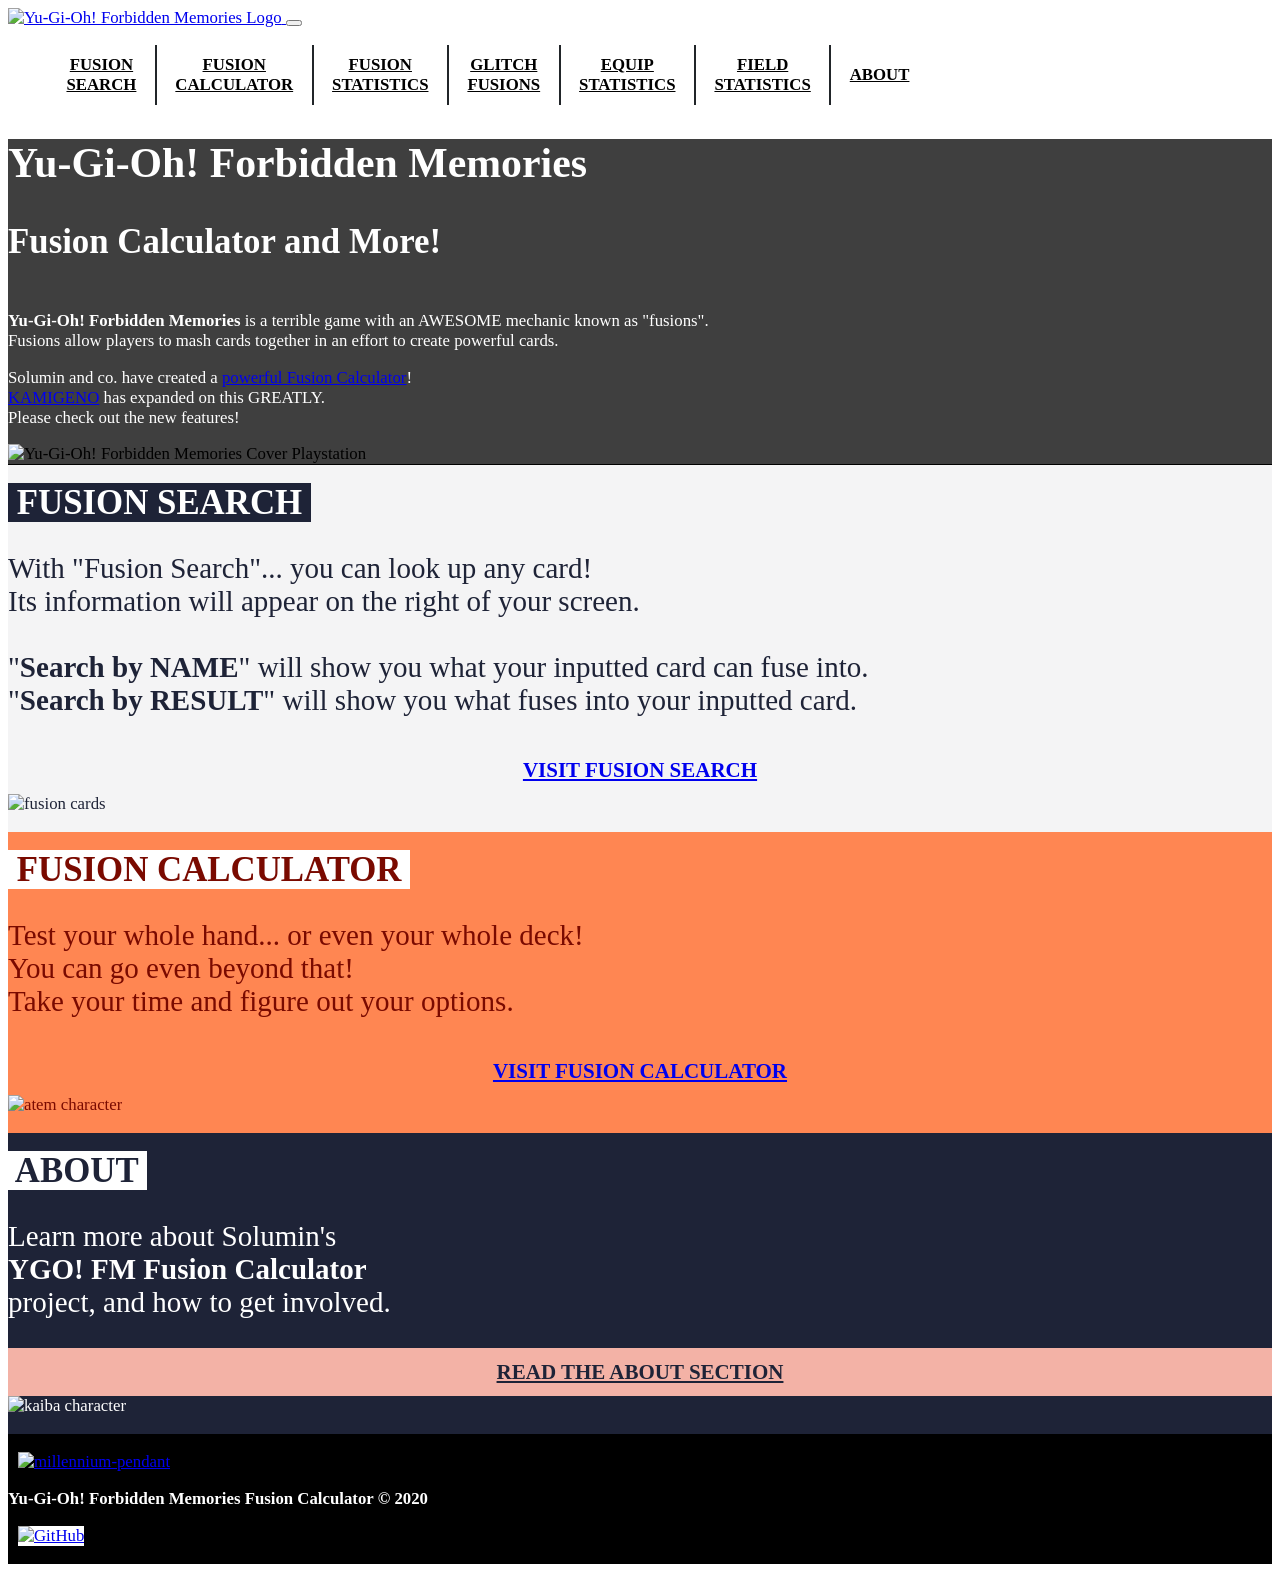
==== commit d964c1c5: "Update index.html" ====
--- a/index.html
+++ b/index.html
@@ -87,13 +87,13 @@
             <section class="row container-main-fm">
                 <div class="col-md-8 offset-md-1 col-lg-5 offset-lg-1 order-sm-12 order-md-1 d-flex flex-column justify-content-start pt-3 pb-4 my-0">
                     <div>
-                        <h1 class="text-main mt-0 mb-3 text-white hero-title index-page-title">Yu-Gi-Oh! Forbidden Memories</h1>
-                        <h2 class="text-main mt-4 mb-4 text-white hero-title">Fusion Calculator and More!</h2>
+                        <h1 class="text-main mt-0 mb-3 text-white hero-title index-page-title"><strong>Yu-Gi-Oh! Forbidden Memories</strong></h1>
+                        <h2 class="text-main mt-4 mb-4 text-white hero-title"><strong>Fusion Calculator and More!</strong></h2>
                     </div>
 
                     <div class="mt-4 mb-0">
                         <p class="mb-3 text-subtext text-white">
-                             <br>
+                            &nbsp;<br>
                             <strong>Yu-Gi-Oh! Forbidden Memories</strong> is a terrible game with an AWESOME mechanic known as "fusions".<br>
                             Fusions allow players to mash cards together in an effort to create powerful cards.
                         </p>
@@ -118,7 +118,7 @@
             <section class="row container-fusion-search">
                 <div class="col col-lg-5 offset-lg-1 d-flex flex-column justify-content-between pb-0 mb-0">
                     <h2 class="text-main mb-0 mt-0 pt-0">
-                        <span class="fusion-search">&nbsp;FUSION SEARCH&nbsp;</span>
+                        <span class="fusion-search"><strong>&nbsp;FUSION SEARCH&nbsp;</strong></span>
                     </h2>
 
                     <p class="h3 my-auto text-subtext">
@@ -147,7 +147,7 @@
             <section class="row container-fusion-calculator">
                 <div class="col col-lg-5 offset-lg-1 d-flex flex-column justify-content-between pb-0 mb-0">
                     <h2 class="text-main mb-0 mt-0 pt-0">
-                        <span class="fusion-calculator">&nbsp;FUSION CALCULATOR&nbsp;</span>
+                        <span class="fusion-calculator"><strong>&nbsp;FUSION CALCULATOR&nbsp;</strong></span>
                     </h2>
 
                     <p class="h3 my-auto text-subtext">
@@ -173,7 +173,7 @@
             <!-- SECTION 4: R30 G35 B55 dark blue space above "ABOUT" text and Kaiba; Spacing below button. -->
             <section class="row container-about">
                 <div class="col col-lg-5 offset-lg-1 pt-0 pb-0 my-0 d-flex flex-column justify-content-between">
-                    <h2 class="text-main mb-0 mt-0 pt-0"><span class="about-title">&nbsp;ABOUT&nbsp;</span></h2>
+                    <h2 class="text-main mb-0 mt-0 pt-0"><span class="about-title"><strong>&nbsp;ABOUT&nbsp;</strong></span></h2>
 
                     <p class="h3 my-auto text-subtext">
                         Learn more about Solumin's<br>
@@ -198,7 +198,7 @@
 
         <footer class="container-fluid">
             <div class="row footer-bottom m-0">
-                <div class="col text-center p-0 my-0">
+                <div class="col text-center my-3">
                     <a
                         class="d-inline m-0 p-0 text-decoration-none"
                         href="index.html"
@@ -211,8 +211,8 @@
                             alt="millennium-pendant"
                         />
                     </a>
-                    <p class="my-0 text-white d-inline">
-                        Yu-Gi-Oh! Forbidden Memories Fusion Calculator © 2020
+                    <p class="my-3 text-white d-inline">
+                        <strong>Yu-Gi-Oh! Forbidden Memories Fusion Calculator © 2020</strong>
                     </p>
                     <a
                         class="d-inline m-0 p-0"
@@ -220,12 +220,7 @@
                         rel="noopener noreferrer"
                         target="_blank"
                     >
-                        <img
-                            loading="lazy"
-                            class="gh-logo"
-                            src="https://simpleicons.org/icons/github.svg"
-                            alt="GitHub Repo"
-                        />
+                        <img class="gh-logo" src="https://simpleicons.org/icons/github.svg" alt="GitHub" />
                     </a>
                 </div>
             </div>
@@ -233,123 +228,5 @@
 
         <script type="text/javascript" src="public/javascripts/jquery-3.5.1.min.js"></script>
         <script type="text/javascript" src="public/javascripts/bootstrap.bundle.min.js"></script>
-        <script type="text/javascript">
-            const ATEM_MANUAL_OFFSET = 0;
-            const KAIBA_MANUAL_OFFSET = 2;
-
-            let atemNaturalTransparentPadding = 0;
-            let kaibaNaturalTransparentPadding = 0;
-
-            function detectImageTransparency(img, callback) {
-                if (!img || !img.complete || img.naturalWidth === 0) return;
-                try {
-                    const canvas = document.createElement("canvas");
-                    canvas.width = img.naturalWidth;
-                    canvas.height = img.naturalHeight;
-                    const ctx = canvas.getContext("2d");
-                    ctx.drawImage(img, 0, 0);
-                    const imgData = ctx.getImageData(0, 0, canvas.width, canvas.height).data;
-
-                    let maxX = 0;
-                    for (let y = 0; y < canvas.height; y++) {
-                        for (let x = canvas.width - 1; x > maxX; x--) {
-                            const alpha = imgData[(y * canvas.width + x) * 4 + 3];
-                            if (alpha > 15) {
-                                maxX = x;
-                                break;
-                            }
-                        }
-                    }
-                    if (maxX > 0) {
-                        callback((canvas.width - 1) - maxX);
-                    }
-                } catch (e) {
-                    // Safe fallback for local file://
-                }
-            }
-
-            function alignElementsToGif() {
-                const fusionGif = document.querySelector(".container-fusion-search .img-group");
-                const cover = document.querySelector(".cover-playstation");
-                const atem = document.querySelector(".container-fusion-calculator .img-atem");
-                const kaiba = document.querySelector(".container-about .img-kaiba");
-
-                if (!fusionGif || fusionGif.offsetParent === null) return;
-
-                if (cover) cover.style.transform = "none";
-                if (atem) atem.style.transform = "none";
-                if (kaiba) kaiba.style.transform = "none";
-
-                requestAnimationFrame(() => {
-                    const gifRight = fusionGif.getBoundingClientRect().right;
-
-                    // 1. Align Playstation Cover
-                    if (cover && cover.offsetParent !== null) {
-                        const coverRight = cover.getBoundingClientRect().right;
-                        cover.style.transform = `translateX(${gifRight - coverRight}px)`;
-                    }
-
-                    // 2. Align Atem's right-most pixel to the GIF's right-most pixel
-                    if (atem && atem.offsetParent !== null) {
-                        const atemRect = atem.getBoundingClientRect();
-                        const scaleA = atem.naturalWidth ? (atemRect.width / atem.naturalWidth) : 1;
-                        const visiblePaddingScaledA = atemNaturalTransparentPadding * scaleA;
-                        const shiftA = (gifRight - atemRect.right) + visiblePaddingScaledA + ATEM_MANUAL_OFFSET;
-                        atem.style.transform = `translateX(${shiftA}px)`;
-                    }
-
-                    // 3. Align Kaiba's right-most pixel to Atem (+2px offset)
-                    if (kaiba && kaiba.offsetParent !== null) {
-                        const kaibaRect = kaiba.getBoundingClientRect();
-                        const scaleK = kaiba.naturalWidth ? (kaibaRect.width / kaiba.naturalWidth) : 1;
-                        const visiblePaddingScaledK = kaibaNaturalTransparentPadding * scaleK;
-                        const shiftK = (gifRight - kaibaRect.right) + visiblePaddingScaledK + KAIBA_MANUAL_OFFSET;
-                        kaiba.style.transform = `translateX(${shiftK}px)`;
-                    }
-                });
-            }
-
-            function scheduleAlignment() {
-                alignElementsToGif();
-                requestAnimationFrame(alignElementsToGif);
-            }
-
-            window.addEventListener("load", () => {
-                const atemImg = document.querySelector(".container-fusion-calculator .img-atem");
-                const kaibaImg = document.querySelector(".container-about .img-kaiba");
-                if (atemImg) detectImageTransparency(atemImg, val => { atemNaturalTransparentPadding = val; });
-                if (kaibaImg) detectImageTransparency(kaibaImg, val => { kaibaNaturalTransparentPadding = val; });
-                scheduleAlignment();
-            });
-
-            window.addEventListener("resize", scheduleAlignment);
-
-            const fusionGif = document.querySelector(".container-fusion-search .img-group");
-            const atemImg = document.querySelector(".container-fusion-calculator .img-atem");
-            const kaibaImg = document.querySelector(".container-about .img-kaiba");
-            const coverImg = document.querySelector(".cover-playstation");
-
-            if (fusionGif) fusionGif.addEventListener("load", scheduleAlignment);
-            if (atemImg) {
-                atemImg.addEventListener("load", () => {
-                    detectImageTransparency(atemImg, val => { atemNaturalTransparentPadding = val; });
-                    scheduleAlignment();
-                });
-            }
-            if (kaibaImg) {
-                kaibaImg.addEventListener("load", () => {
-                    detectImageTransparency(kaibaImg, val => { kaibaNaturalTransparentPadding = val; });
-                    scheduleAlignment();
-                });
-            }
-
-            if (typeof ResizeObserver !== "undefined") {
-                const alignmentObserver = new ResizeObserver(scheduleAlignment);
-                if (fusionGif) alignmentObserver.observe(fusionGif);
-                if (coverImg) alignmentObserver.observe(coverImg);
-                if (atemImg) alignmentObserver.observe(atemImg);
-                if (kaibaImg) alignmentObserver.observe(kaibaImg);
-            }
-        </script>
     </body>
 </html>
--- a/public/styles/home.css
+++ b/public/styles/home.css
@@ -26,6 +26,7 @@
 
 html {
     font-size: 16.8px;
+    overflow-y: scroll;
 }
 
 body,
@@ -68,25 +69,23 @@
 }
 
 .text-secondary,
-.text-muted,
-.text-black-50 {
+.text-muted {
     color: #4E4E4E !important;
 }
 
 
 /*
  * ------------------------------------------------------------
- * 2. FORM & INPUT CONTROLS
- *
- * Input field alignments and micro-adjustments.
- * ------------------------------------------------------------
- */
-
-/* Shift text inside text-entry boxes down by exactly 1px without moving the boxes. */
-input[type="text"],
+ * 2. FORM CONTROLS & INPUT DEFAULTS
+ *
+ * Standard borders and sizing for text entry inputs.
+ * ------------------------------------------------------------
+ */
+
 input:not([type]) {
-    padding-top: calc(0.375rem + 0.05952381rem);
-    padding-bottom: calc(0.375rem - 0.05952381rem);
+    height: 1.54761905rem;
+    border: 0.05952381rem solid black;
+    border-radius: 0.23809524rem;
 }
 
 
@@ -95,12 +94,14 @@
  * 3. NAVIGATION BAR
  *
  * Spaced navigation buttons, 2-row link stacking,
- * and unbroken vertical dividers.
- * ------------------------------------------------------------
- */
-
+ * balanced padding, and unbroken vertical dividers.
+ * ------------------------------------------------------------
+ */
+
+header.navbar,
 .navbar {
     flex-direction: row;
+    padding-top: 0 !important;
     padding-bottom: 0 !important;
     margin-bottom: 0 !important;
 }
@@ -109,7 +110,6 @@
     height: 5rem;
 }
 
-/* Each navigation button receives balanced spacing based on text width */
 .navbar-nav {
     display: flex;
     align-items: stretch;
@@ -158,18 +158,16 @@
  * ------------------------------------------------------------
  */
 
+/* Anchor the Polymerization background artwork to the viewport.
+   Using a fixed attachment prevents the image from rescaling, zooming,
+   or shifting when content height changes dynamically (such as inputting
+   cards or sorting tables) and keeps the background static while scrolling. */
 .polymerization {
     width: 100%;
     background: linear-gradient(rgba(0, 0, 0, 0.5), rgba(0, 0, 0, 0.5)),
         url("../images/fusion_background.jpg");
-    background-repeat: repeat-y;
+    background-repeat: no-repeat;
     background-position: center;
-    background-size: cover;
-}
-
-.fusion-calculator-page.polymerization {
-    background-repeat: no-repeat;
-    background-position: center top;
     background-size: cover;
     background-attachment: fixed;
 }
@@ -193,13 +191,8 @@
 }
 
 #container-space {
-    height: 29.76190476rem;
-    background: linear-gradient(rgba(0, 0, 0, 0.5), rgba(0, 0, 0, 0.5)),
-        url("../images/lost_memories.jpg");
-    background-repeat: no-repeat;
-    background-position: center;
-    background-size: cover;
-    text-shadow: 0.11904762rem 0.11904762rem 0.35714286rem black;
+    height: auto;
+    background: none;
 }
 
 
@@ -290,8 +283,9 @@
     background-color: rgb(243, 178, 166);
 }
 
-.btn-about:hover {
-    color: rgb(12, 14, 22);
+.btn-about:hover,
+.btn-about:focus {
+    color: rgb(30, 35, 55);
     background-color: rgb(237, 139, 121);
 }
 
@@ -335,6 +329,7 @@
 
 .footer-bottom {
     background-color: var(--black-color);
+    margin: 0 !important;
     padding-top: var(--shared-spacing) !important;
     padding-bottom: var(--shared-spacing) !important;
 }
@@ -366,7 +361,6 @@
 
     .hero-title {
         text-align: center;
-        white-space: nowrap;
         margin-left: -0.89285714rem;
         margin-right: -0.89285714rem;
     }
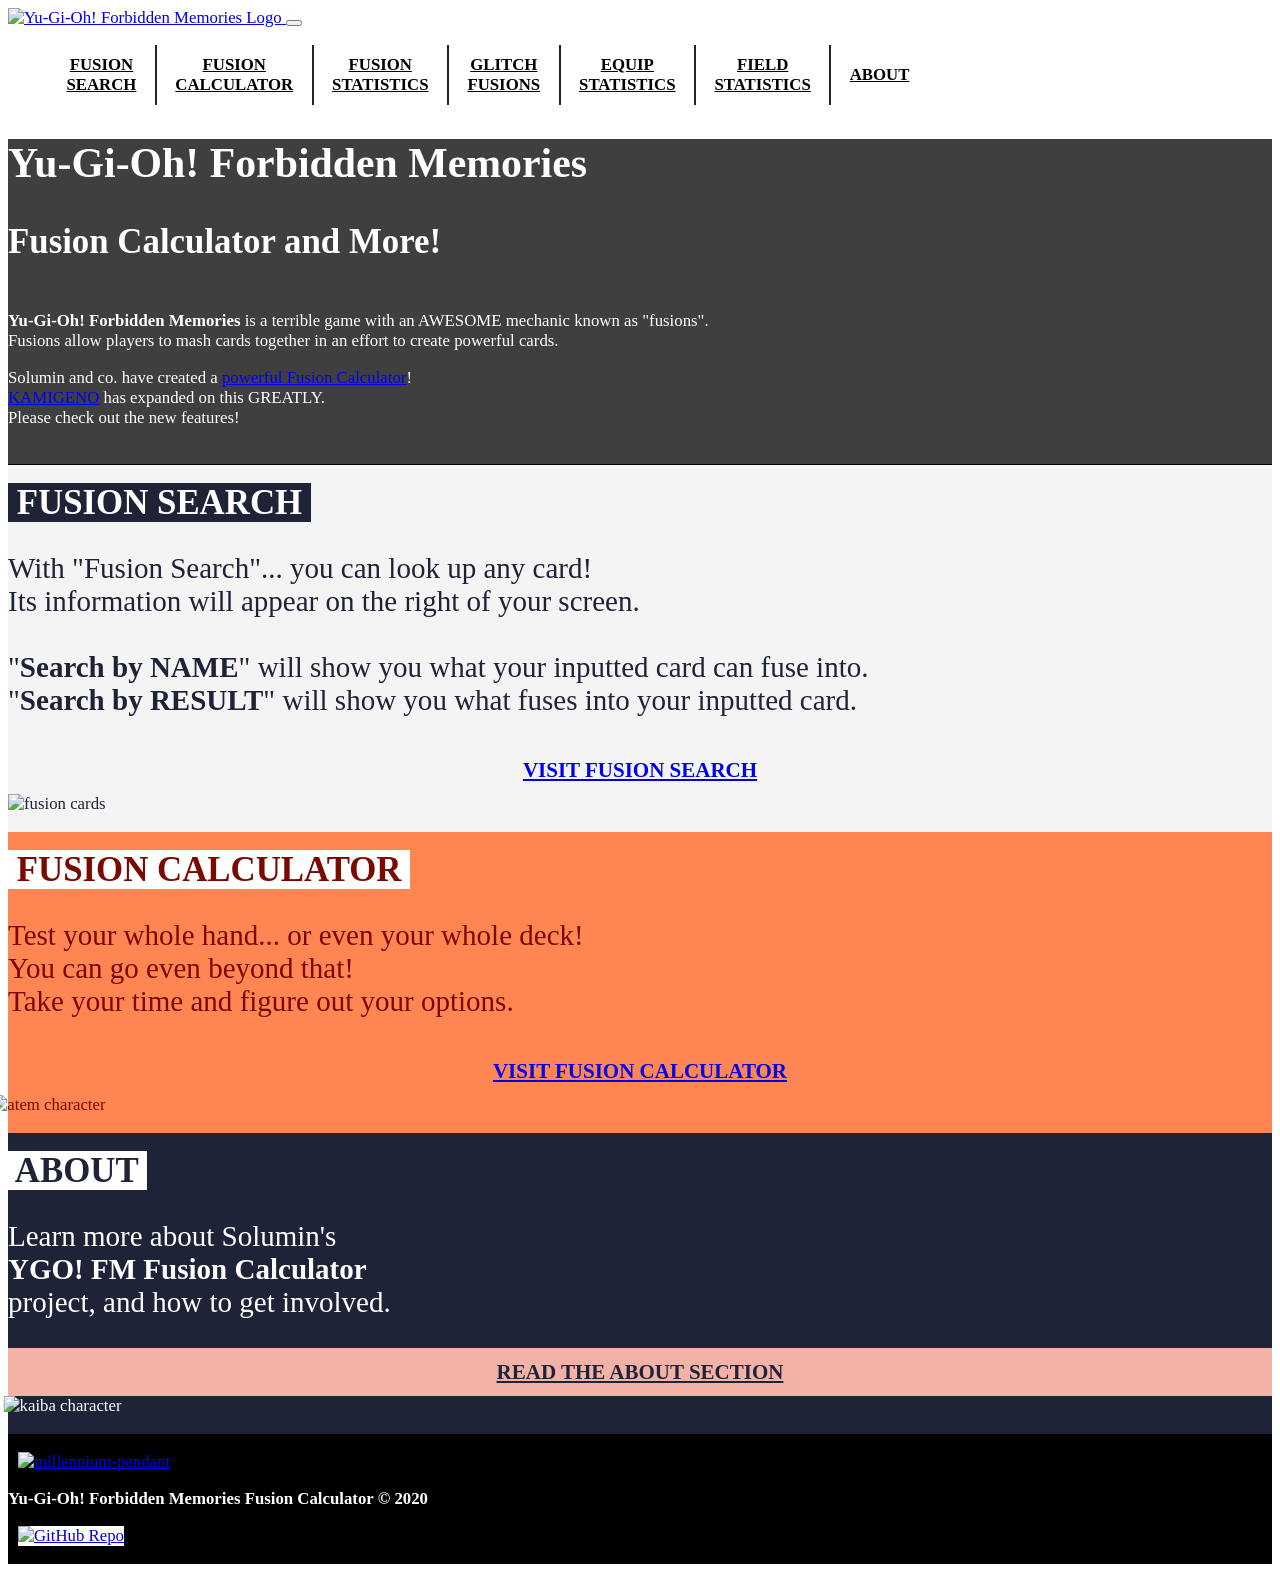
==== commit 7b1f8350: "Update index.html" ====
--- a/index.html
+++ b/index.html
@@ -1,3 +1,11 @@
+<!--
+ * ------------------------------------------------------------
+ * FILE: index.html
+ * ------------------------------------------------------------
+ *
+ * Home page for the Expanded Fusion Calculator.
+ * ------------------------------------------------------------
+-->
 <!DOCTYPE html>
 <html lang="en">
     <head>
@@ -135,7 +143,6 @@
                 </div>
                 <div class="col col-lg-5 offset-lg-1 d-none d-md-block align-self-start pt-0 mt-0 pb-0 mb-0">
                     <img
-                        loading="lazy"
                         src="public/images/fusion.gif"
                         class="img-fluid img-group"
                         alt="fusion cards"
@@ -162,7 +169,6 @@
                 </div>
                 <div class="col col-lg-5 offset-lg-1 d-none d-md-flex justify-content-md-end align-self-start pt-0 mt-0 pb-0 mb-0">
                     <img
-                        loading="lazy"
                         src="public/images/atem.png"
                         class="img-fluid img-group img-atem"
                         alt="atem character"
@@ -187,7 +193,6 @@
                 </div>
                 <div class="col col-lg-5 offset-lg-1 pt-0 pb-0 my-0 d-none d-md-block align-self-start">
                     <img
-                        loading="lazy"
                         src="public/images/kaiba.png"
                         class="img-fluid ml-auto img-group img-kaiba"
                         alt="kaiba character"
@@ -198,7 +203,7 @@
 
         <footer class="container-fluid">
             <div class="row footer-bottom m-0">
-                <div class="col text-center my-3">
+                <div class="col text-center p-0 my-0">
                     <a
                         class="d-inline m-0 p-0 text-decoration-none"
                         href="index.html"
@@ -211,7 +216,7 @@
                             alt="millennium-pendant"
                         />
                     </a>
-                    <p class="my-3 text-white d-inline">
+                    <p class="my-0 text-white d-inline">
                         <strong>Yu-Gi-Oh! Forbidden Memories Fusion Calculator © 2020</strong>
                     </p>
                     <a
@@ -220,7 +225,12 @@
                         rel="noopener noreferrer"
                         target="_blank"
                     >
-                        <img class="gh-logo" src="https://simpleicons.org/icons/github.svg" alt="GitHub" />
+                        <img
+                            loading="lazy"
+                            class="gh-logo"
+                            src="https://simpleicons.org/icons/github.svg"
+                            alt="GitHub Repo"
+                        />
                     </a>
                 </div>
             </div>
@@ -228,5 +238,137 @@
 
         <script type="text/javascript" src="public/javascripts/jquery-3.5.1.min.js"></script>
         <script type="text/javascript" src="public/javascripts/bootstrap.bundle.min.js"></script>
+        <script type="text/javascript">
+            const ATEM_MANUAL_OFFSET = 0;
+            const KAIBA_MANUAL_OFFSET = 2;
+
+            let atemNaturalTransparentPadding = 0;
+            let kaibaNaturalTransparentPadding = 14;
+
+            function detectImageTransparency(img, callback) {
+                if (!img || !img.complete || img.naturalWidth === 0) return;
+                try {
+                    const canvas = document.createElement("canvas");
+                    canvas.width = img.naturalWidth;
+                    canvas.height = img.naturalHeight;
+                    const ctx = canvas.getContext("2d");
+                    ctx.drawImage(img, 0, 0);
+                    const imgData = ctx.getImageData(0, 0, canvas.width, canvas.height).data;
+
+                    let maxX = 0;
+                    for (let y = 0; y < canvas.height; y++) {
+                        for (let x = canvas.width - 1; x > maxX; x--) {
+                            const alpha = imgData[(y * canvas.width + x) * 4 + 3];
+                            if (alpha > 15) {
+                                maxX = x;
+                                break;
+                            }
+                        }
+                    }
+                    if (maxX > 0) {
+                        callback((canvas.width - 1) - maxX);
+                    }
+                } catch (e) {
+                    // Safe fallback for local file://
+                }
+            }
+
+            function alignElementsToGif() {
+                const fusionGif = document.querySelector(".container-fusion-search .img-group");
+                const cover = document.querySelector(".cover-playstation");
+                const atem = document.querySelector(".container-fusion-calculator .img-atem");
+                const kaiba = document.querySelector(".container-about .img-kaiba");
+
+                if (!fusionGif || fusionGif.offsetParent === null) return;
+
+                if (cover) cover.style.transform = "none";
+                if (atem) atem.style.transform = "none";
+                if (kaiba) kaiba.style.transform = "none";
+
+                void fusionGif.offsetWidth;
+
+                const gifRight = fusionGif.getBoundingClientRect().right;
+
+                // 1. Align Playstation Cover right-most pixel to the GIF's right-most pixel
+                if (cover && cover.offsetParent !== null) {
+                    const coverRight = cover.getBoundingClientRect().right;
+                    cover.style.transform = `translateX(${gifRight - coverRight}px)`;
+                }
+
+                // 2. Align Atem's right-most pixel to the GIF's right-most pixel
+                if (atem && atem.offsetParent !== null) {
+                    const atemRect = atem.getBoundingClientRect();
+                    const scaleA = atem.naturalWidth ? (atemRect.width / atem.naturalWidth) : 1;
+                    const visiblePaddingScaledA = atemNaturalTransparentPadding * scaleA;
+                    const shiftA = (gifRight - atemRect.right) + visiblePaddingScaledA + ATEM_MANUAL_OFFSET;
+                    atem.style.transform = `translateX(${shiftA}px)`;
+                }
+
+                // 3. Align Kaiba's right-most pixel to Atem (+ a rem of 2 pixels offset)
+                if (kaiba && kaiba.offsetParent !== null) {
+                    const kaibaRect = kaiba.getBoundingClientRect();
+                    const scaleK = kaiba.naturalWidth ? (kaibaRect.width / kaiba.naturalWidth) : 1;
+                    const visiblePaddingScaledK = kaibaNaturalTransparentPadding * scaleK;
+                    const fontSize = parseFloat(window.getComputedStyle(document.documentElement).fontSize) || 16.8;
+                    const kaibaRemOffset = (2 / 16.8) * fontSize;
+                    const shiftK = (gifRight - kaibaRect.right) + visiblePaddingScaledK + kaibaRemOffset;
+                    kaiba.style.transform = `translateX(${shiftK}px)`;
+                }
+            }
+
+            let alignmentRafId = null;
+            function scheduleAlignment() {
+                if (alignmentRafId) {
+                    cancelAnimationFrame(alignmentRafId);
+                }
+                alignmentRafId = requestAnimationFrame(() => {
+                    alignElementsToGif();
+                    alignmentRafId = null;
+                });
+            }
+
+            window.addEventListener("load", () => {
+                const atemImg = document.querySelector(".container-fusion-calculator .img-atem");
+                const kaibaImg = document.querySelector(".container-about .img-kaiba");
+                if (atemImg) detectImageTransparency(atemImg, val => { atemNaturalTransparentPadding = val; });
+                if (kaibaImg) detectImageTransparency(kaibaImg, val => { kaibaNaturalTransparentPadding = val; });
+                alignElementsToGif();
+            });
+
+            window.addEventListener("resize", scheduleAlignment);
+
+            const fusionGif = document.querySelector(".container-fusion-search .img-group");
+            const atemImg = document.querySelector(".container-fusion-calculator .img-atem");
+            const kaibaImg = document.querySelector(".container-about .img-kaiba");
+            const coverImg = document.querySelector(".cover-playstation");
+
+            if (fusionGif) fusionGif.addEventListener("load", scheduleAlignment);
+            if (atemImg) {
+                atemImg.addEventListener("load", () => {
+                    detectImageTransparency(atemImg, val => { atemNaturalTransparentPadding = val; });
+                    scheduleAlignment();
+                });
+            }
+            if (kaibaImg) {
+                kaibaImg.addEventListener("load", () => {
+                    detectImageTransparency(kaibaImg, val => { kaibaNaturalTransparentPadding = val; });
+                    scheduleAlignment();
+                });
+            }
+
+            if (typeof ResizeObserver !== "undefined") {
+                const alignmentObserver = new ResizeObserver(scheduleAlignment);
+                if (fusionGif) alignmentObserver.observe(fusionGif);
+                if (coverImg) alignmentObserver.observe(coverImg);
+                if (atemImg) alignmentObserver.observe(atemImg);
+                if (kaibaImg) alignmentObserver.observe(kaibaImg);
+            }
+        </script>
     </body>
 </html>
+
+<!--
+ * ------------------------------------------------------------
+ * END OF FILE
+ * ------------------------------------------------------------
+-->
